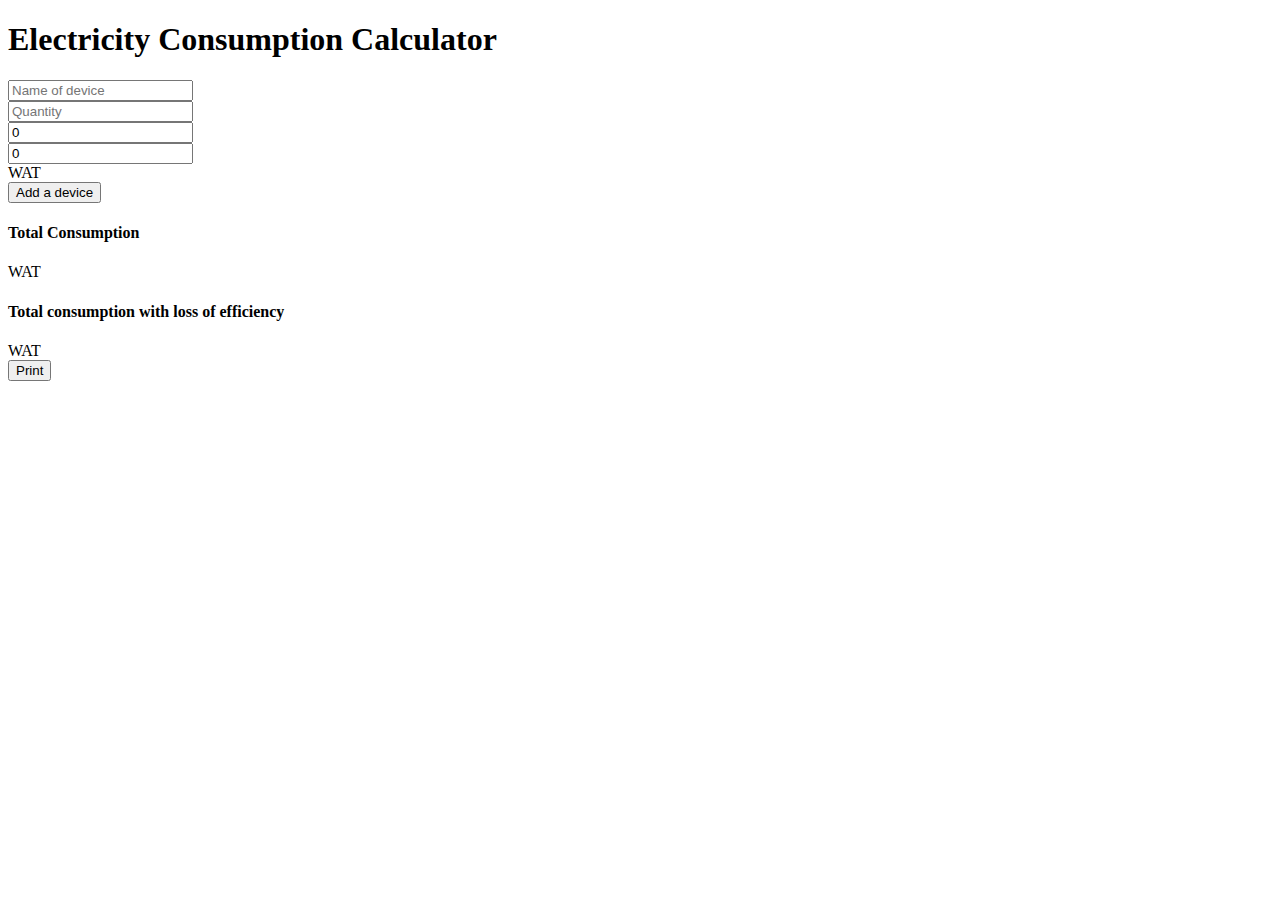
==== index2.html @ 170ebad3 "Add files via upload" ====
<!DOCTYPE html>
<html lang="en">
<head>
	<meta charset="UTF-8">
  <meta name="viewport" content="width=device-width, initial-scale=1.0">

	<title>Electricity Consumption Calculator</title>
	<link rel="stylesheet" href="https://maxcdn.bootstrapcdn.com/bootstrap/3.3.6/css/bootstrap.min.css" integrity="sha384-1q8mTJOASx8j1Au+a5WDVnPi2lkFfwwEAa8hDDdjZlpLegxhjVME1fgjWPGmkzs7" crossorigin="anonymous">
  <link rel="stylesheet" href="lib/font-awesome-4.7.0/css/font-awesome.min.css">
	<link rel="stylesheet" href="style/main.css">
  <link rel="stylesheet" href="style/main.js"
</head>
<body>
<div class="container" id="container">
        <h1 class="text-center">Electricity Consumption Calculator</h1>

  <!-- Form Starting -->
    <div id="form-container">
      <div class="row" id="main-inputs-0">
        <div class="col-md-3">
          <div class="form-group">
              <input class="form-control" id="device" placeholder="Name of device" name="device"><i class="fa fa-television" aria-hidden="true"></i>



          </div>
        </div>
        <div class="col-md-2">
          <div class="form-group">
            <input type="number" id ="quantity" min="0" class="form-control" value="" placeholder="Quantity" name="quantity" data-bind="value: quantity"><i class="fa fa-shopping-basket" aria-hidden="true"></i>

          </div>
        </div>
        <div class="col-md-2">
          <div class="form-group">
           <input type="number" min="0" class="form-control" value="0" placeholder="Capacity (WAT)" name="capacity" data-bind="value: capacity"><i class="fa fa-bolt" aria-hidden="true"></i>

          </div>
        </div>
        <div class="col-md-3">
          <div class="form-group">
           <input type="number" min="0" class="form-control" value="0" placeholder="Daily Operating Hours" name="daily-operating-hours" data-bind="value: dailyOperatingHours"><i class="fa fa-clock-o" aria-hidden="true"></i>
          </div>
        </div>
        <div class="col-md-1 resultCol">
          <span data-bind="text: rowResult" class="resultColVal"></span> <span class="unit">WAT</span>
        </div>
        <div class="col-md-1 resultCol text-center">
          <i class="fa fa-times" aria-hidden="true" data-bind="click: removeRow"></i>
        </div>
      </div>
    </div>
    <div class="row text-center">
        <div class="col-md-12">
          <button class="btn btn-primary btn-lg addNewButton" type="button" id="addNewRowButton"><i class="fa fa-plus-circle" aria-hidden="true"></i>
          Add a device</button>
      </div>
      </div>
    <div id="result">
    <div class="row">
      <div  class="col-md-10 text-right finalResultText">
        <h4>Total Consumption </h4>
        </span>
        </div>
        <div  class="col-md-2 finaleResultCol text-center">  
        <span class="finalResult text-info" data-bind="text: totalConsumption"></span> <span class="unit">WAT</span>    
    </div>
    </div>
     <div class="row">
      <div  class="col-md-10 text-right finalResultText">
        <h4> Total consumption with loss of efficiency </h4>
        </span>
        </div>
        <div  class="col-md-2 text-center finaleResultCol">
        <span class="finalResult text-info" data-bind="text: totalConsumptionWithLossOfEfficiency"></span> <span class="unit">WAT</span></div>
    </div>
     <div class="row" >
      <div  class="col-md-10 text-right">
      </div>
      <div  class="col-md-2 text-right">
        <button class="btn btn-default btn-lg btn-block" type="button" id="printPDF"><i class="fa fa-print" aria-hidden="true"></i>
          Print</button>
      </div>
    </div>
      
</div> <!-- .container end -->

<script
  src="https://code.jquery.com/jquery-3.3.1.min.js"
  integrity="sha256-FgpCb/KJQlLNfOu91ta32o/NMZxltwRo8QtmkMRdAu8="
  crossorigin="anonymous"></script>
  <script src="lib/knockout-3.4.2.js"></script>
  <script src="js/main.js"></script>
</body>
</html>
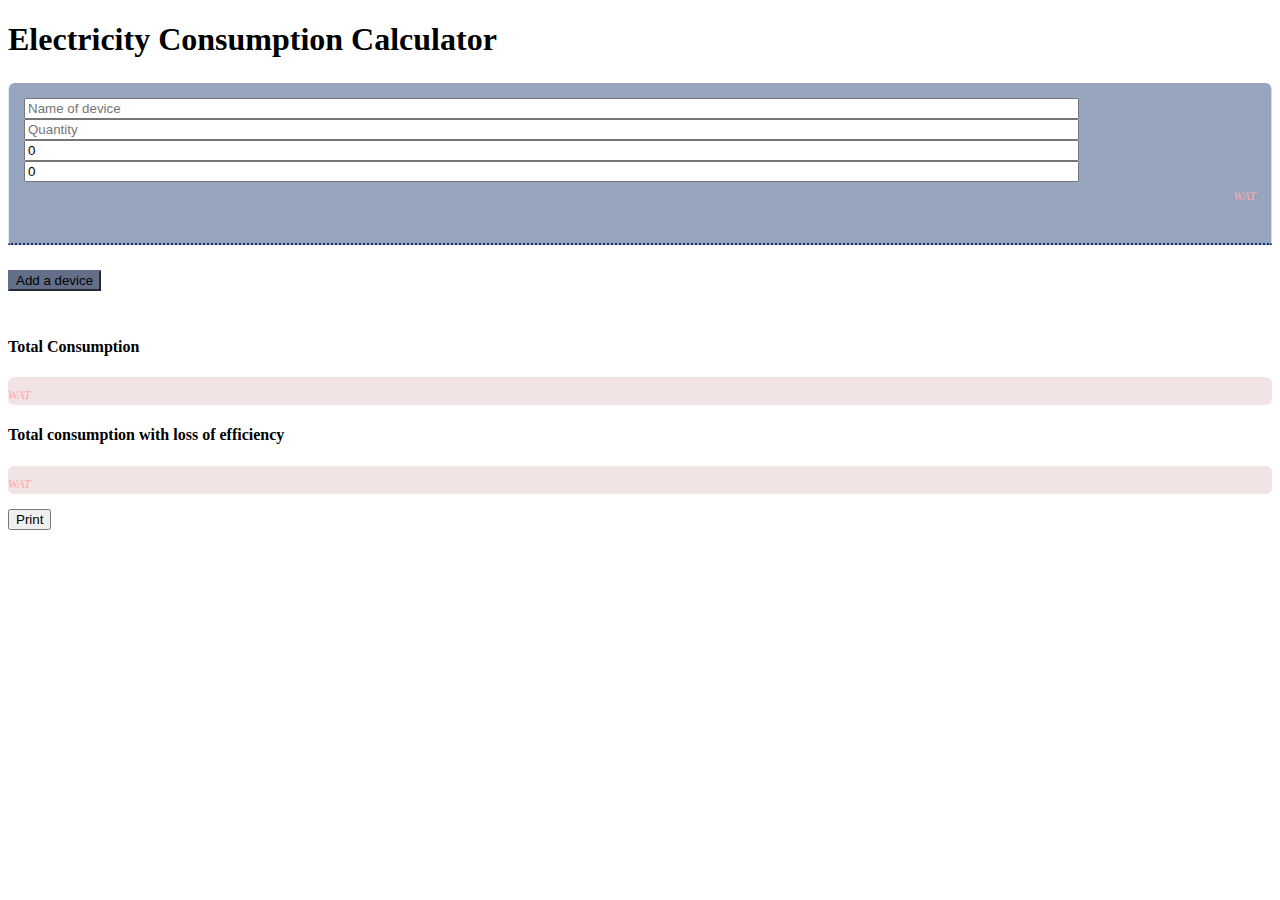
==== commit 9408c7dc: "Update index2.html" ====
--- a/index2.html
+++ b/index2.html
@@ -7,8 +7,8 @@
 	<title>Electricity Consumption Calculator</title>
 	<link rel="stylesheet" href="https://maxcdn.bootstrapcdn.com/bootstrap/3.3.6/css/bootstrap.min.css" integrity="sha384-1q8mTJOASx8j1Au+a5WDVnPi2lkFfwwEAa8hDDdjZlpLegxhjVME1fgjWPGmkzs7" crossorigin="anonymous">
   <link rel="stylesheet" href="lib/font-awesome-4.7.0/css/font-awesome.min.css">
-	<link rel="stylesheet" href="style/main.css">
-  <link rel="stylesheet" href="style/main.js"
+	<link rel="stylesheet" href="main.css">
+  <link rel="stylesheet" href="main.js"
 </head>
 <body>
 <div class="container" id="container">
--- a/main.css
+++ b/main.css
@@ -0,0 +1,128 @@
+.finalResult {
+	font-size:25px;
+}
+#form-container {
+	margin-top:25px;
+}
+#form-container .row {
+	padding:15px ;
+    border-left:1px #e2eaf8 solid;
+    border-right:1px #d4dcea solid;
+}
+#form-container .row:nth-last-child(1) {
+	border-bottom:2px #0f326f dotted;
+}
+#form-container .row:nth-child(odd) {
+	background:#97a6be;
+}
+#form-container .row:nth-child(1) {
+	border-radius:6px 6px 0 0;
+}
+.form-group {
+	margin-bottom:0;
+}
+
+.resultCol {
+	font-size:20px;
+}
+.unit {
+	font-size:12px;
+	font-style: oblique;
+
+}
+.resultColVal {
+	font-weight:bold;
+}
+
+.resultColVal, .unit {
+	color:#fca9a9;
+}
+
+.addNewButton {
+	background:#636f88;
+	border-color:#636f88;
+	margin:25px 0;
+}
+
+.finaleResultCol {
+	background:#f2e4e4;
+	margin-top:5px;
+	border-radius:6px;
+}
+
+#form-container .form-control {
+	width:85%;
+	display: inline;
+}
+#form-container .fa-times {
+	color:#40aca7 !important;
+	font-size:16px !important;
+	cursor:pointer;
+}
+
+
+#form-container .fa {
+color: #fca9a9; 
+margin-left:3px;
+}
+#printPDF {
+	margin:15px auto;
+}
+@media screen and (max-width: 576px) {
+	.finalResultText {
+		text-align:center;
+	}
+	.form-control {
+		margin-bottom:10px;
+	}
+	.resultCol {
+		text-align:center;
+	}
+}
+@media screen and (min-width: 577px){
+
+	.resultCol {
+		text-align:right;
+	}
+}
+
+
+
+@media print { 
+
+.col-sm-1, .col-sm-2, .col-sm-3, .col-sm-4, .col-sm-5, .col-sm-6, .col-sm-7, .col-sm-8, .col-sm-9, .col-sm-10, .col-sm-11, .col-sm-12 {
+    float: left;
+  }
+
+
+  .col-md-1, .col-md-2, .col-md-3, .col-md-4, .col-md-5, .col-md-6, .col-md-7, .col-md-8, .col-md-9, .col-md-10, .col-md-11, .col-md-12 {
+    float: left;
+  }
+
+  .col-lg-1, .col-lg-2, .col-lg-3, .col-lg-4, .col-lg-5, .col-lg-6, .col-lg-7, .col-lg-8, .col-lg-9, .col-lg-10, .col-lg-11, .col-lg-12 {
+    float: left;
+  }
+
+
+
+* { 
+ 	display: none; 
+ } 
+ #form-container, html, body,
+  .container ,#result, #result *,#form-container .row,
+   #form-container .row * {
+ 	display:block;
+ }
+ #printPDF, i {
+ 	display: none !important;
+ }
+ .finalResultText, .resultCol {
+ 	text-align:right !important;
+ }
+	
+    .container, .row, body, html  {
+        width:1170px !important;
+    }
+ 
+}
+ 